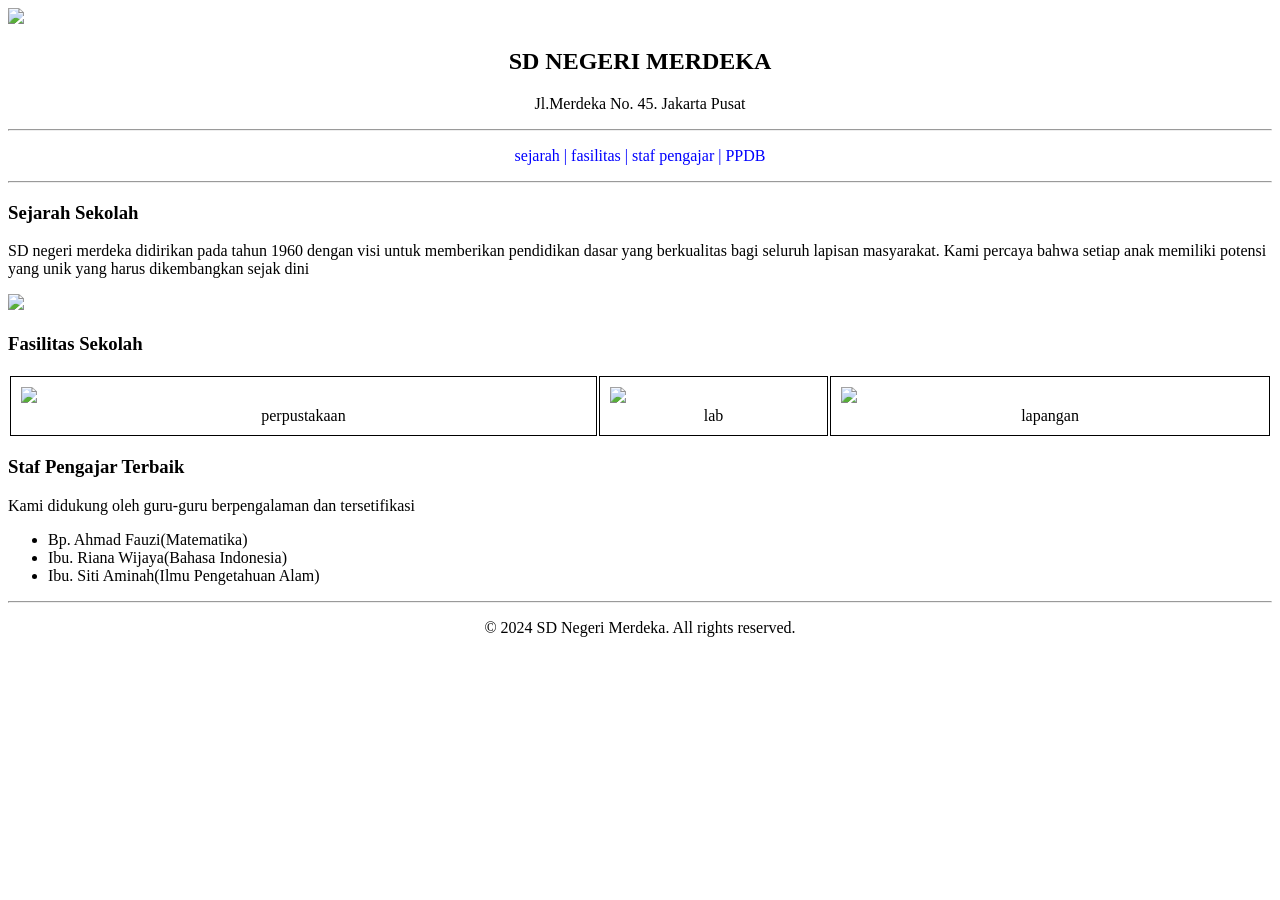
==== latihan/index.html @ c719582d "Komit Latihan" ====
<!DOCTYPE html>
<html lang="en">
<head>
    <meta charset="UTF-8">
    <meta name="viewport" content="width=, initial-scale=1.0">
    <title>Sekolah</title>
    <style>
        .table, th, td {
            border: 1px solid black;
            border-collapse: collapse;
        }
    </style>
</head>
<body>
    <header>
        <img src="https://picsum.photos/seed/picsum/200/300">
       <h2 style="text-align: center;">SD NEGERI MERDEKA</h2>
       <P style="text-align: center;">Jl.Merdeka No. 45. Jakarta Pusat</P>
       <hr>
        <p style="text-align: center;color:blue;">
         sejarah | fasilitas | staf pengajar | PPDB</p>
        <hr>
    </header>
    <main>
        <h3>Sejarah Sekolah</h3>
        <p>SD negeri merdeka didirikan pada tahun 1960 
            dengan visi untuk memberikan pendidikan dasar yang berkualitas bagi seluruh lapisan masyarakat. 
            Kami percaya bahwa setiap anak memiliki potensi yang unik yang harus dikembangkan sejak dini</p>
<img src="https://picsum.photos/200/300?grayscale" >
<h3>Fasilitas Sekolah</h3>
<table style="width: 100%;"cellpadding="10";>
    <tr>
        <td><img src="https://picsum.photos/200?random=1"><br><center></b>perpustakaan</center></td>
        </td>
        <td><img src="https://picsum.photos/200?random=2"><br><center></b>lab</center></td>
        </td>
        <td><img src="https://picsum.photos/200?random=3"><br><center></b>lapangan</center></td>
        </td>
    </tr>
</table >
 <h3>Staf Pengajar Terbaik</h3>
        <p>Kami didukung oleh guru-guru berpengalaman dan tersetifikasi</p>
       <ul>
  <li>Bp. Ahmad Fauzi(Matematika)</li>
  <li>Ibu. Riana Wijaya(Bahasa Indonesia)</li>
  <li>Ibu. Siti Aminah(Ilmu Pengetahuan Alam)</li>
</ul>
    </main>
    <footer>
       <hr>
       <p style="text-align: center;">&copy; 2024 SD Negeri Merdeka. All rights reserved.</p>
    </footer>

</body>
</html>
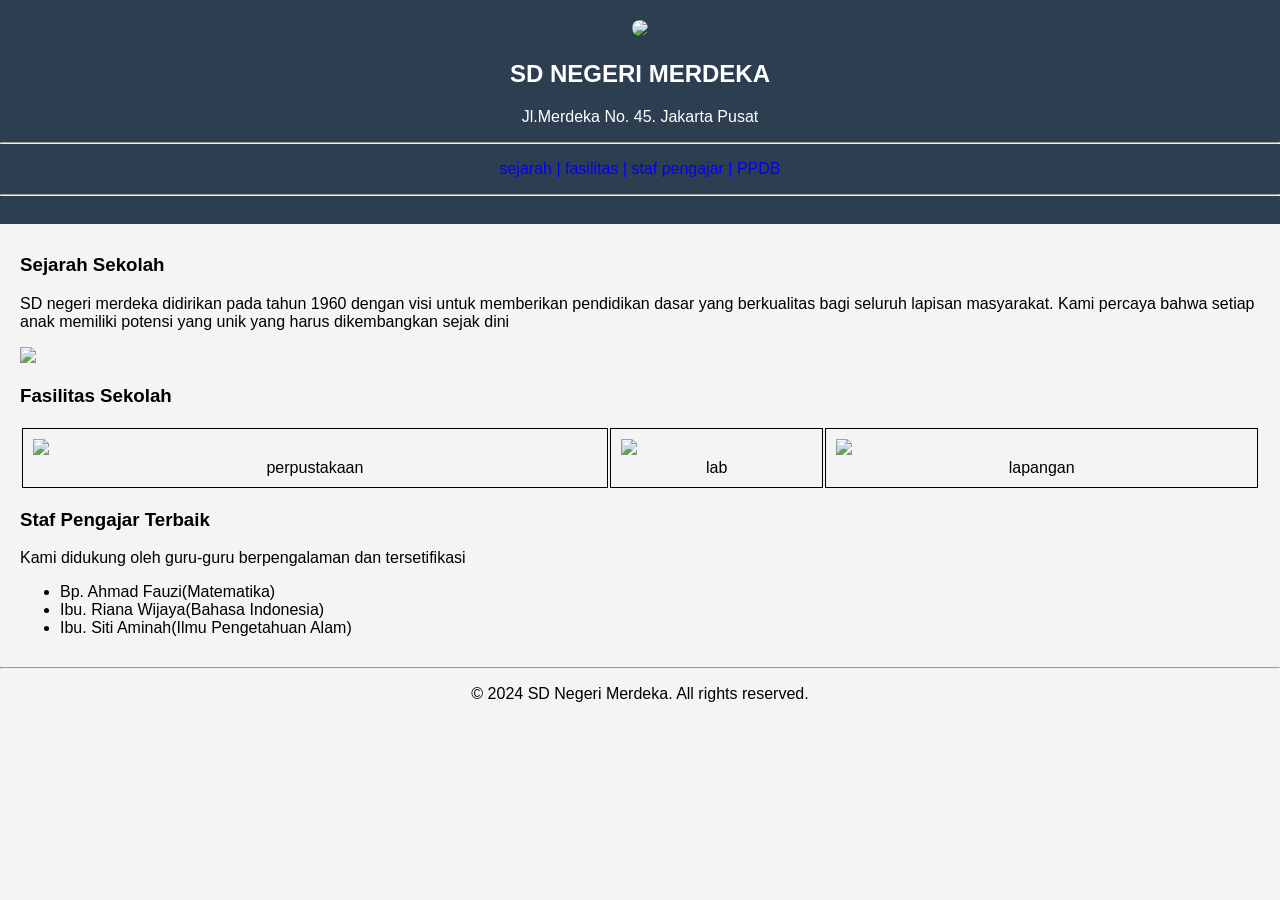
==== commit 1cddc1d2: "komit pertemuan 5" ====
--- a/latihan/index.html
+++ b/latihan/index.html
@@ -4,6 +4,7 @@
     <meta charset="UTF-8">
     <meta name="viewport" content="width=, initial-scale=1.0">
     <title>Sekolah</title>
+    <link rel="stylesheet" href="mystyle.css">
     <style>
         .table, th, td {
             border: 1px solid black;
@@ -50,6 +51,5 @@
        <hr>
        <p style="text-align: center;">&copy; 2024 SD Negeri Merdeka. All rights reserved.</p>
     </footer>
-
 </body>
 </html>
--- a/latihan/mystyle.css
+++ b/latihan/mystyle.css
@@ -0,0 +1,49 @@
+body{
+    font-family:'Segoe UI', Tahoma, Geneva, Verdana, sans-serif ;
+    margin: 0; /*mengaturn jarak tepi*/
+    color: #000;
+    background-color: #f4f4f4;
+}
+
+header{
+    background-color: #2c3e50;
+    color: #ffffff;
+    padding: 20px 0; /*mengatur jarak tepi & bawah 20px, kanan 0px*/
+    text-align: center;
+}
+
+header img {
+    border-radius: 8px;
+    max-width: 90%;/*mengatur panjang gambar max*/
+    height: auto;
+}
+
+nav{
+    padding: 10px 0;
+    background-color: white;
+}
+
+nav a{
+    color: #1e3a8a;
+    text-decoration: none;/*agar tidak ada underline pada link*/
+    margin: 0 15px;
+    font-weight: bold;/*untuk membuat teks menjadi tebal*/
+}
+
+nav a:hover{
+    background-color: #eff6ff;
+    color: #2563eb;
+    border-bottom: 2px solid #2563eb;
+}
+
+/*Bagian Main*/
+main{
+    margin: 30px auto;
+    padding: 0 20px;
+}
+section{
+    background: white;
+    padding: 40px;
+    border-radius: 8px;
+    margin-bottom: 30px;
+}
